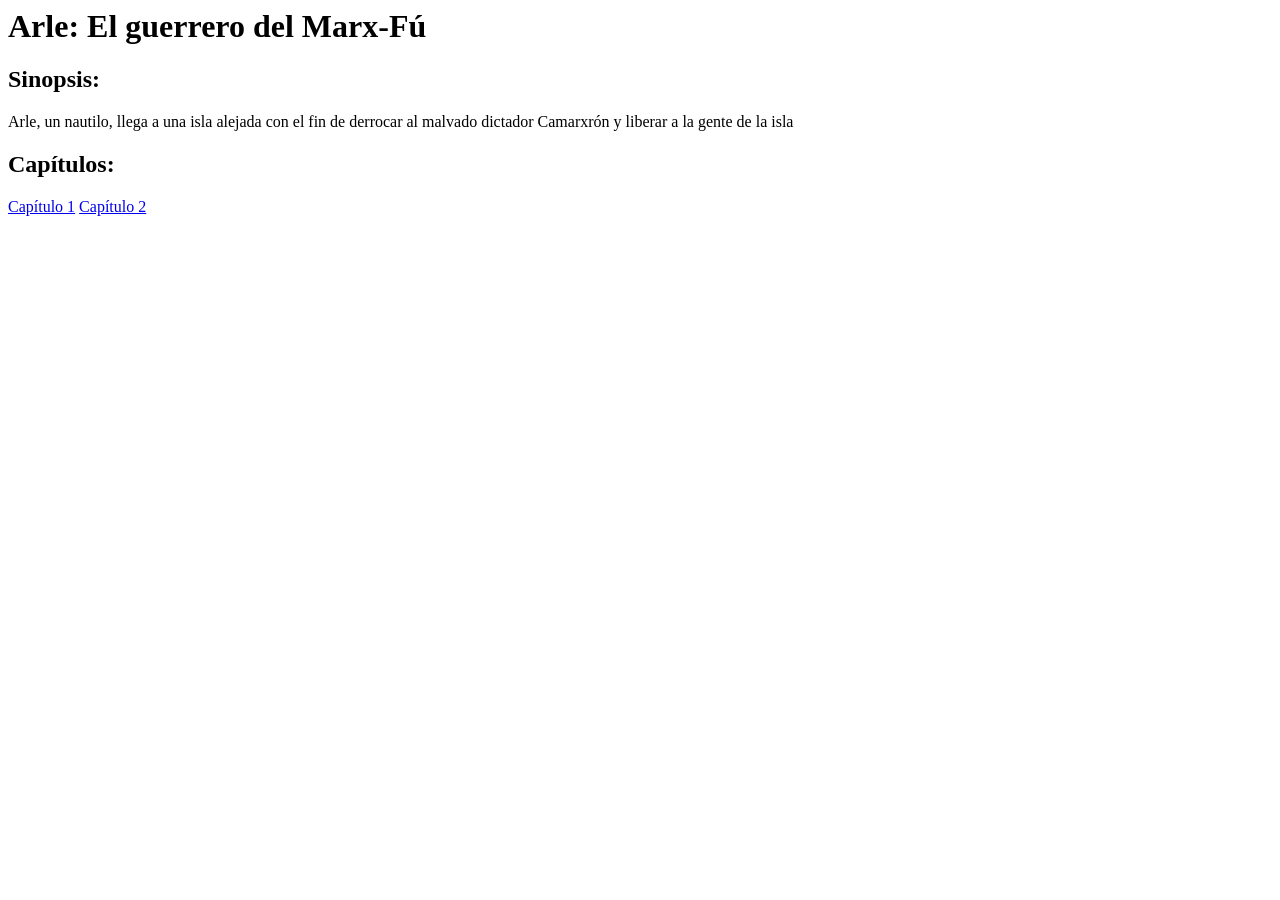
==== index.html @ 934d375b "Update index.html" ====
<html lang="es">
<head>
    <meta charset="UTF-8">
    <title>Arle:el guerrero del Marx-Fú</title> 
    <link rel="stylesheet" href="estilos.css">
</head>
<body>
    <div>
        <h1>Arle: El guerrero del Marx-Fú</h1>
    </div>
    <div>
        <h2>Sinopsis:</h2>
    </div>
    <div>
        <p>Arle, un nautilo, llega a una isla alejada con el fin de derrocar al malvado dictador Camarxrón y liberar a la gente de la isla</p>
    </div>
    <div>
        <h2>Capítulos:</h2>
    </div>
    <div class="enlaces">
        <a href="capitulo1.html">Capítulo 1</a>
        <a href="capitulo2.html">Capítulo 2</a>
    </div>
</body>
</html>
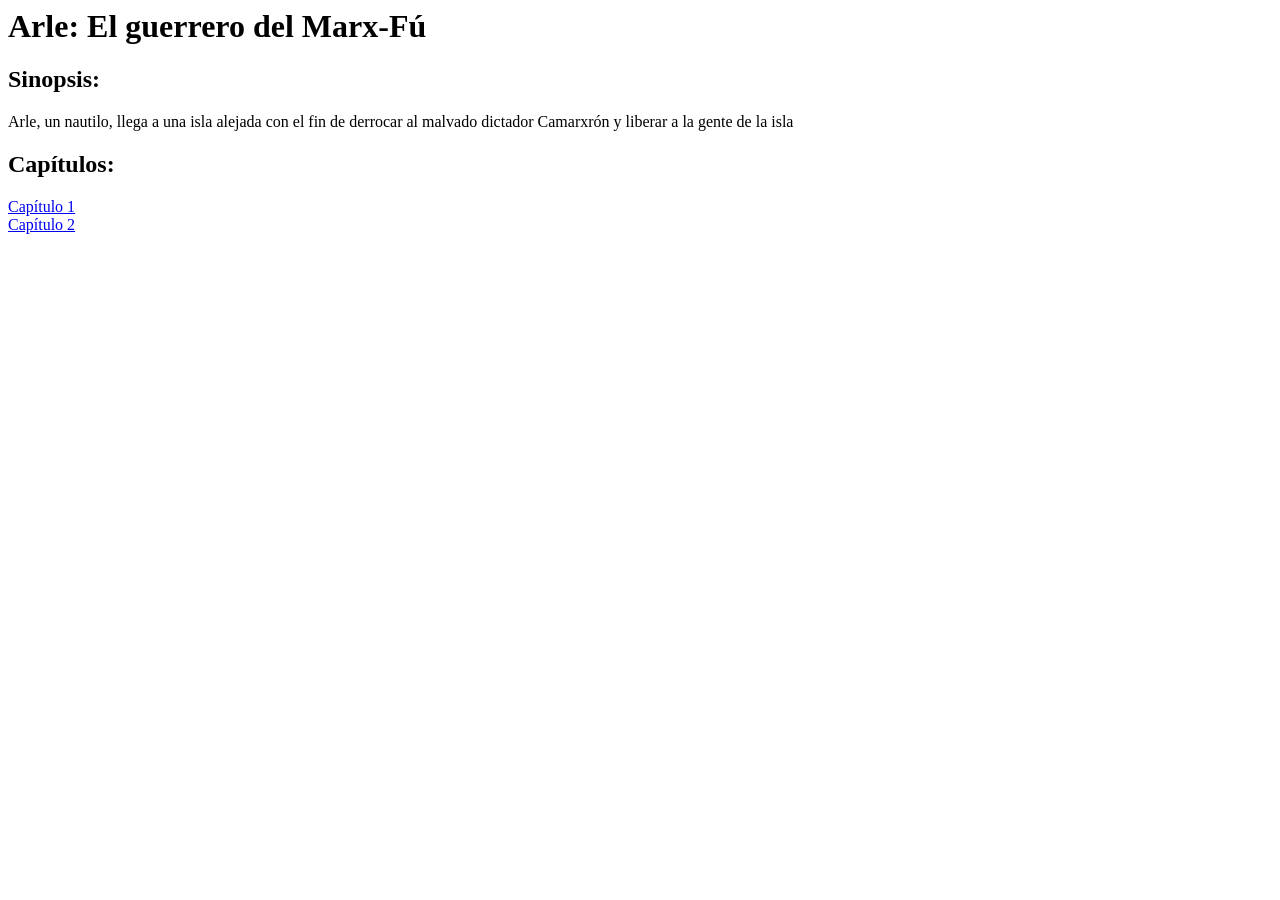
==== commit 65a4c841: "Update index.html" ====
--- a/index.html
+++ b/index.html
@@ -19,6 +19,8 @@
     </div>
     <div class="enlaces">
         <a href="capitulo1.html">Capítulo 1</a>
+    </div>
+    <div class="enlaces">
         <a href="capitulo2.html">Capítulo 2</a>
     </div>
 </body>
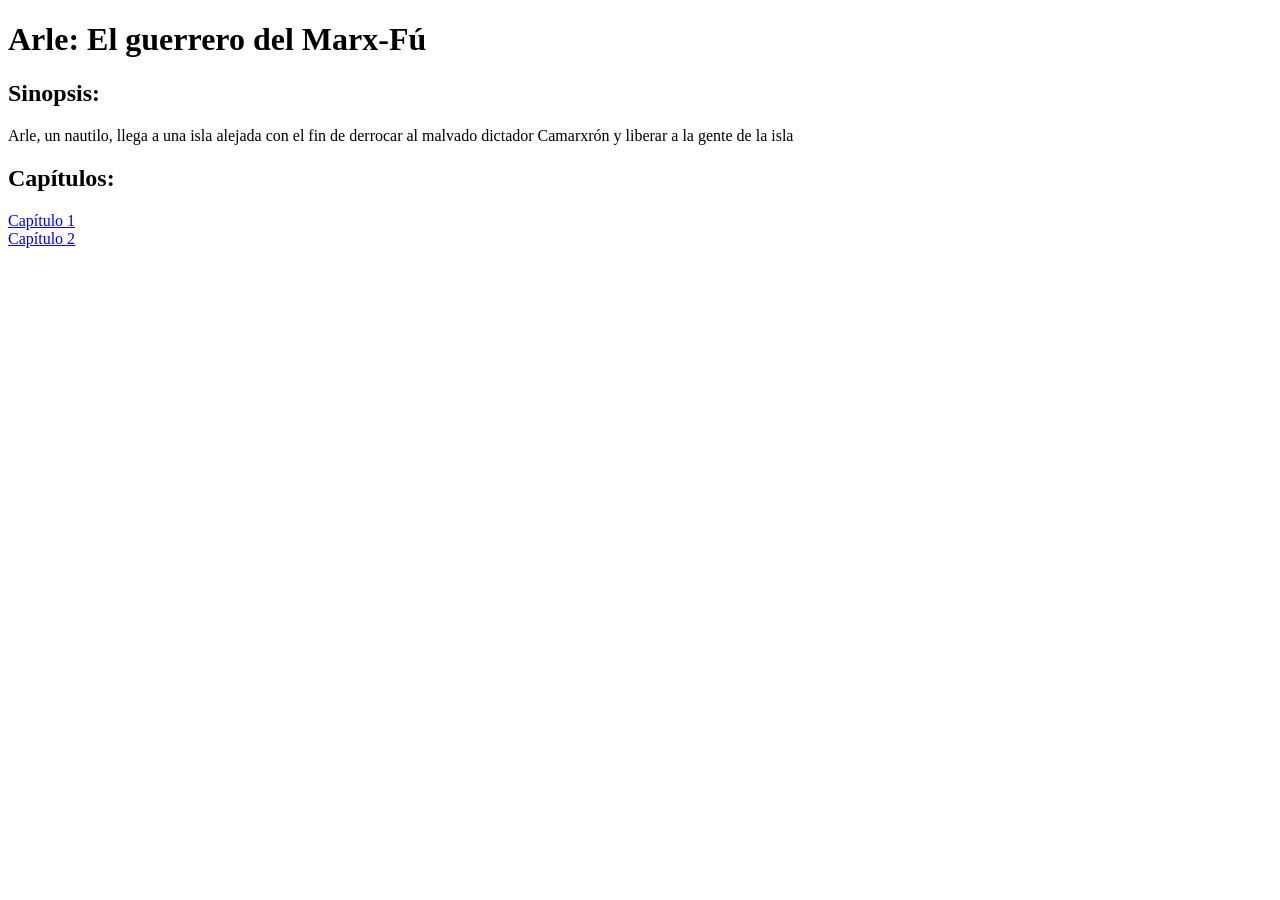
==== commit 531f0b8a: "Actualizar index.html" ====
--- a/index.html
+++ b/index.html
@@ -1,8 +1,16 @@
+<!DOCTYPE html>
 <html lang="es">
 <head>
     <meta charset="UTF-8">
     <title>Arle:el guerrero del Marx-Fú</title> 
     <link rel="stylesheet" href="estilos.css">
+    <meta property= "og:title" content = "Arle: el guerrero del Marx-Fú">
+    <meta property= "og:image" content = "https://verdestro.github.io/Arleguerrero/Capitulo1_img/contraportada.png">
+    <link rel="icon" href= "Capitulo1_img/contraportada.png">
+    <meta name="description" content="Miniserie que narra la odisea del nautilo Arle en la isla de Camarxrón">
+    <meta name="robots" content="index, follow">
+    <link rel="canonical" href="https://verdestro.github.io/Arleguerrero/index.html">
+    <meta name="author" content="Absurdo Gerundio">
 </head>
 <body>
     <div>
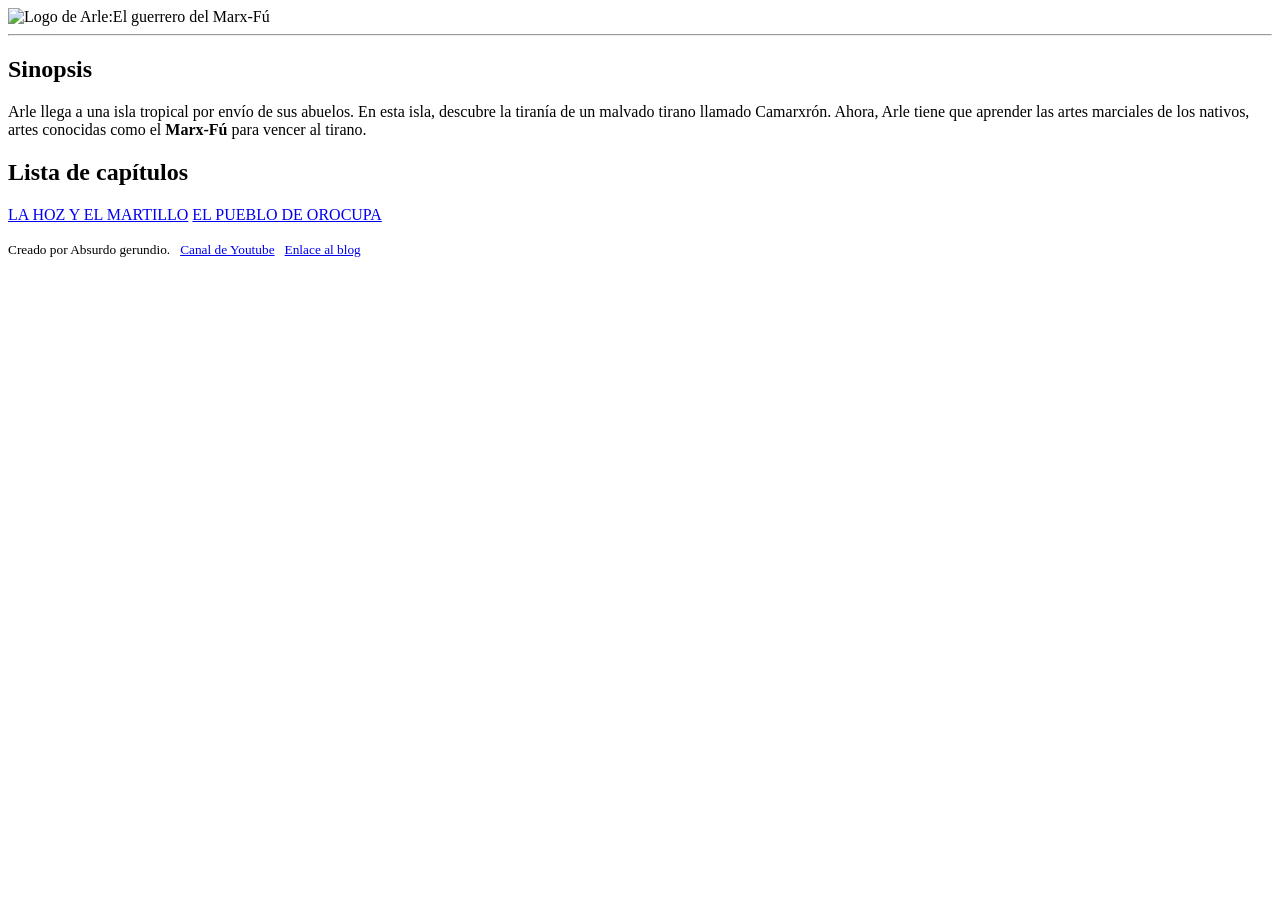
==== commit 36a398eb: "Add files via upload" ====
--- a/index.html
+++ b/index.html
@@ -1,35 +1,34 @@
-<!DOCTYPE html>
-<html lang="es">
-<head>
-    <meta charset="UTF-8">
-    <title>Arle:el guerrero del Marx-Fú</title> 
-    <link rel="stylesheet" href="estilos.css">
-    <meta property= "og:title" content = "Arle: el guerrero del Marx-Fú">
-    <meta property= "og:image" content = "https://verdestro.github.io/Arleguerrero/Capitulo1_img/contraportada.png">
-    <link rel="icon" href= "Capitulo1_img/contraportada.png">
-    <meta name="description" content="Miniserie que narra la odisea del nautilo Arle en la isla de Camarxrón">
-    <meta name="robots" content="index, follow">
-    <link rel="canonical" href="https://verdestro.github.io/Arleguerrero/index.html">
-    <meta name="author" content="Absurdo Gerundio">
-</head>
-<body>
-    <div>
-        <h1>Arle: El guerrero del Marx-Fú</h1>
-    </div>
-    <div>
-        <h2>Sinopsis:</h2>
-    </div>
-    <div>
-        <p>Arle, un nautilo, llega a una isla alejada con el fin de derrocar al malvado dictador Camarxrón y liberar a la gente de la isla</p>
-    </div>
-    <div>
-        <h2>Capítulos:</h2>
-    </div>
-    <div class="enlaces">
-        <a href="capitulo1.html">Capítulo 1</a>
-    </div>
-    <div class="enlaces">
-        <a href="capitulo2.html">Capítulo 2</a>
-    </div>
-</body>
-</html>
+<!DOCTYPE html>
+<html>
+    <head>
+        <title>Índice|Arle:El guerrero del Marx-Fú</title>
+        <meta charset="UTF-8">
+        <link rel="icon" type="image/png" href="./Arle_artwork.png">
+        <link rel="stylesheet" href="estilos.css">
+        <meta name="Author" content="ABSURDO GERUNDIO">
+        <meta name="Description" content="Índice de capítulos del web cómic Arle:el guerrero del Marx-Fú, escrito y dibujo por el autor peruano Absurdo Gerundio">
+        <meta name="language" content="es">
+        <meta name="Age clasification" content="+15">
+        <meta name="Keywords" content="arle, marx, marxism, aegis gesia, absurdo gerundio, communism">
+    </head>
+    <body>
+        <header>
+            <img src="./arle_titulo.png" width="720" alt="Logo de Arle:El guerrero del Marx-Fú" type="image/png">
+        </header>
+        <hr>
+        <main>
+            <h2>Sinopsis</h2>
+            <p>Arle llega a una isla tropical por envío de sus abuelos. En esta isla, descubre la tiranía de un malvado tirano llamado Camarxrón. Ahora, Arle tiene que aprender las artes marciales de los nativos, artes conocidas como el <strong>Marx-Fú</strong> para vencer al tirano.</p>
+        </main>
+        <nav>
+            <h2>Lista de capítulos</h2>
+            <div class="enlaces">
+                <a href="./capitulo1.html" class="enlaces">LA HOZ Y EL MARTILLO</a>
+                <a href="./capitulo2.html" class="enlaces">EL PUEBLO DE OROCUPA</a>            
+            </div>
+        </nav>
+        <footer>
+            <p><small>Creado por Absurdo gerundio. &nbsp <a href="https://www.youtube.com/@aegisgesia3589">Canal de Youtube</a> &nbsp <a href="https://elvelascomolesto.blogspot.com">Enlace al blog</a></small></p>
+        </footer>
+    </body>
+</html>
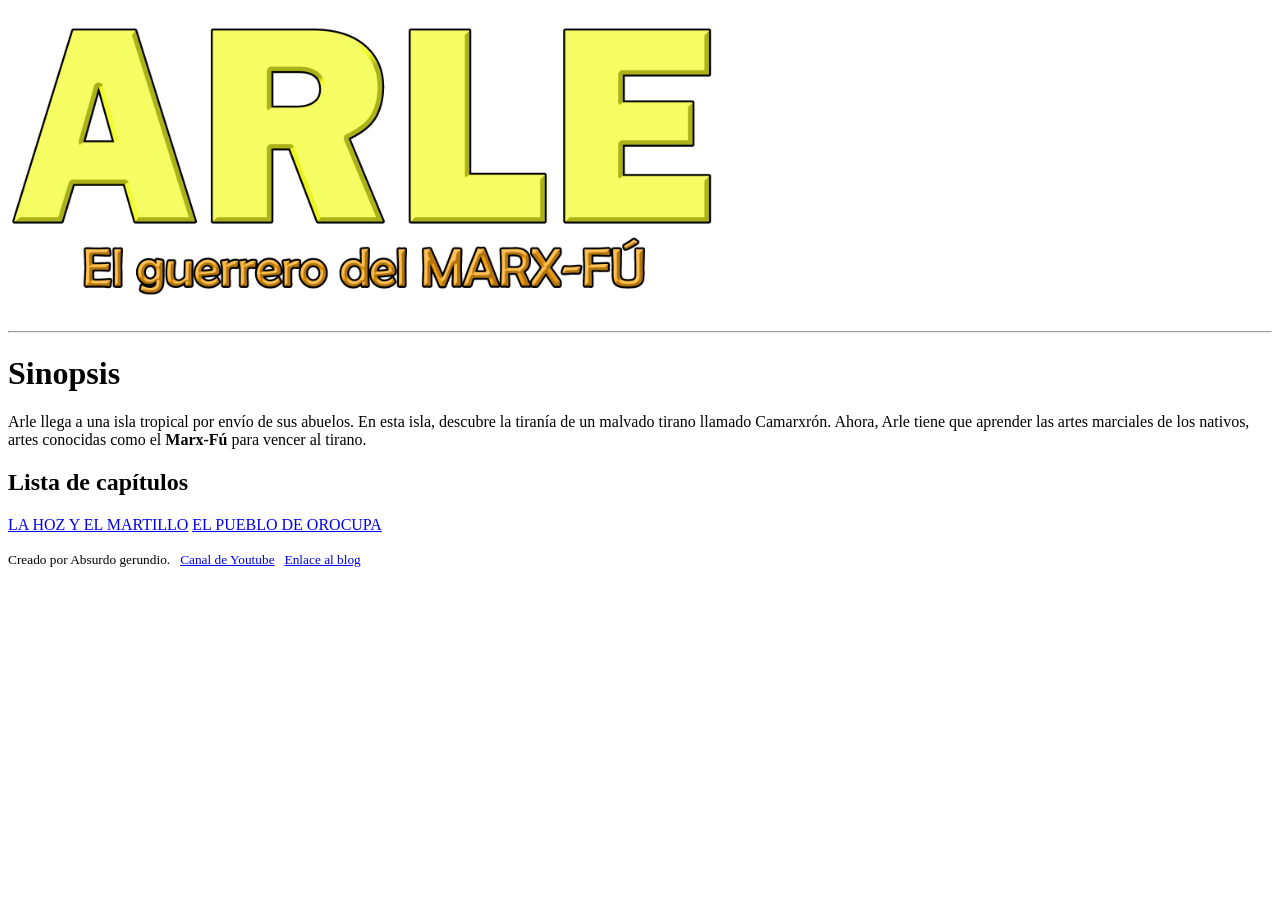
==== commit d8f0c273: "Add files via upload" ====
--- a/index.html
+++ b/index.html
@@ -13,15 +13,15 @@
     </head>
     <body>
         <header>
-            <img src="./arle_titulo.png" width="720" alt="Logo de Arle:El guerrero del Marx-Fú" type="image/png">
+            <img class="titulo" src="./arle_titulo.png" width="720" alt="Logo de Arle:El guerrero del Marx-Fú" type="image/png">
         </header>
         <hr>
         <main>
-            <h2>Sinopsis</h2>
+            <h1>Sinopsis</h1>
             <p>Arle llega a una isla tropical por envío de sus abuelos. En esta isla, descubre la tiranía de un malvado tirano llamado Camarxrón. Ahora, Arle tiene que aprender las artes marciales de los nativos, artes conocidas como el <strong>Marx-Fú</strong> para vencer al tirano.</p>
         </main>
         <nav>
-            <h2>Lista de capítulos</h2>
+            <h1>Lista de capítulos</h1>
             <div class="enlaces">
                 <a href="./capitulo1.html" class="enlaces">LA HOZ Y EL MARTILLO</a>
                 <a href="./capitulo2.html" class="enlaces">EL PUEBLO DE OROCUPA</a>            
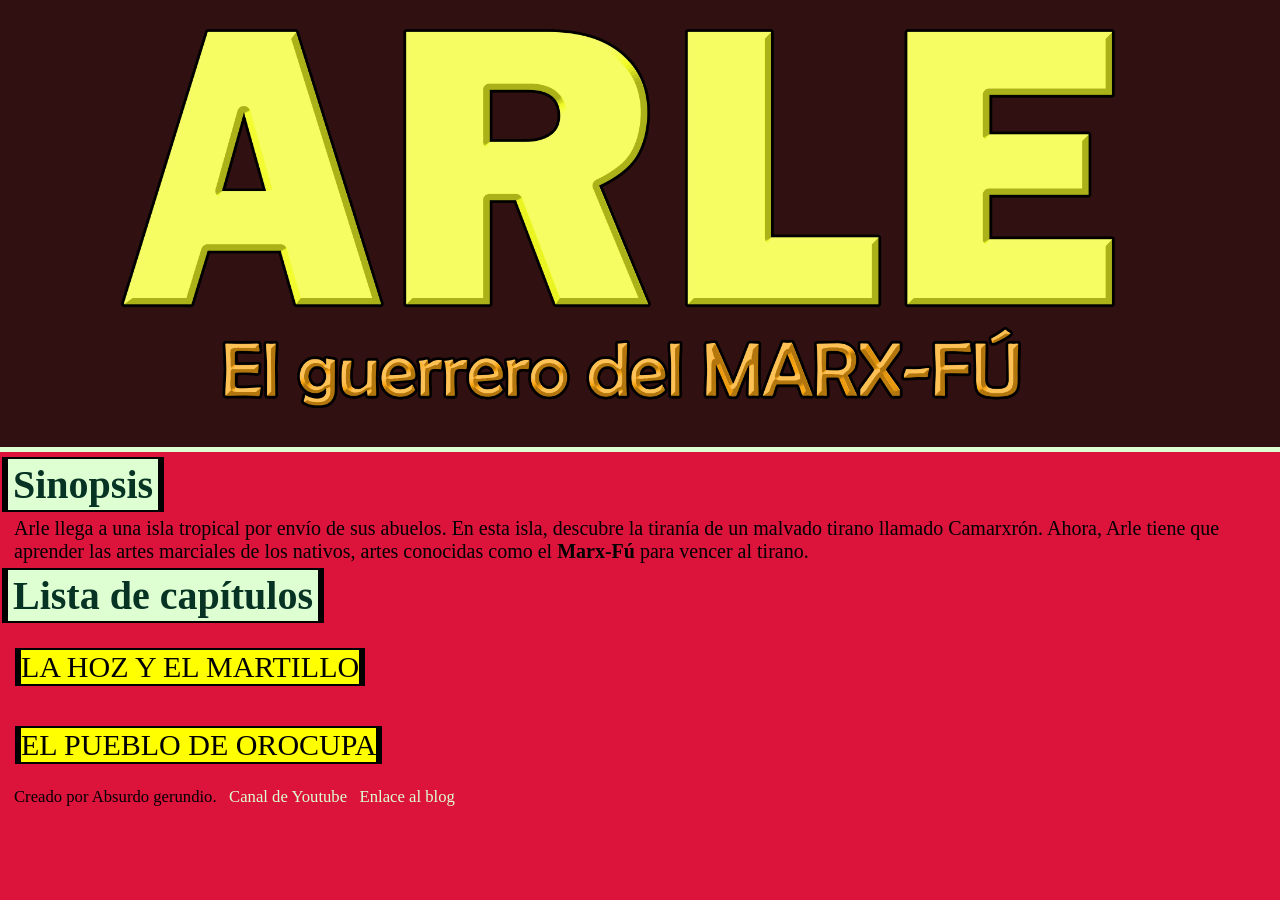
==== commit d02a8d2b: "Add files via upload" ====
--- a/index.html
+++ b/index.html
@@ -13,22 +13,25 @@
     </head>
     <body>
         <header>
-            <img class="titulo" src="./arle_titulo.png" width="720" alt="Logo de Arle:El guerrero del Marx-Fú" type="image/png">
+            <div class="titulo">
+                <img src="./arle_titulo.png" width="720" alt="Logo de Arle:El guerrero del Marx-Fú" type="image/png">
+            </div>
         </header>
-        <hr>
         <main>
-            <h1>Sinopsis</h1>
+            <h1 class="subtitulo">Sinopsis</h1>
             <p>Arle llega a una isla tropical por envío de sus abuelos. En esta isla, descubre la tiranía de un malvado tirano llamado Camarxrón. Ahora, Arle tiene que aprender las artes marciales de los nativos, artes conocidas como el <strong>Marx-Fú</strong> para vencer al tirano.</p>
         </main>
         <nav>
-            <h1>Lista de capítulos</h1>
+            <h1 class="subtitulo">Lista de capítulos</h1>
             <div class="enlaces">
-                <a href="./capitulo1.html" class="enlaces">LA HOZ Y EL MARTILLO</a>
-                <a href="./capitulo2.html" class="enlaces">EL PUEBLO DE OROCUPA</a>            
+                <a href="./capitulo1.html">LA HOZ Y EL MARTILLO</a>
+            </div>
+            <div class="enlaces">
+                <a href="./capitulo2.html">EL PUEBLO DE OROCUPA</a>            
             </div>
         </nav>
         <footer>
-            <p><small>Creado por Absurdo gerundio. &nbsp <a href="https://www.youtube.com/@aegisgesia3589">Canal de Youtube</a> &nbsp <a href="https://elvelascomolesto.blogspot.com">Enlace al blog</a></small></p>
+            <p><small>Creado por Absurdo gerundio. &nbsp <a style="color:#DEFFD1; text-decoration:none;" target="_blank" href="https://www.youtube.com/@aegisgesia3589">Canal de Youtube</a> &nbsp <a style="color:#DEFFD1; text-decoration:none;" target="_blank" href="https://elvelascomolesto.blogspot.com">Enlace al blog</a></small></p>
         </footer>
     </body>
 </html>
--- a/estilos.css
+++ b/estilos.css
@@ -0,0 +1,49 @@
+body{
+    background-color:crimson;
+    margin:0;
+    padding:0;
+}
+p{
+    color:black;
+    font-family:Georgia, 'Times New Roman', Times, serif;
+    font-size:20px;
+    margin:0px 14px;
+}
+.titulo{
+    background-color: #301010;
+    border-color:#DEFFD1;
+    border-style:none none solid none;
+    border-width:5px;
+}
+.titulo img{
+    width:80vw;
+    padding-left:9vw;
+}
+.subtitulo{
+    color:#063324;
+    width:fit-content;
+    background-color:#DEFFD1;
+    border-color:black;
+    border-style:solid;
+    border-width:2px 6px;
+    margin:5px 2px;
+    font-family:Georgia, 'Times New Roman', Times, serif;
+    font-size:40px;
+    padding:2px 5px 2px;
+}
+.enlaces{
+    color:black;
+
+}
+.enlaces a{
+    display:inline-block;
+    margin:20px 15px;
+    width:fit-content;
+    border-color:black;
+    border-width:2px 6px;
+    font-size:30px;
+    color:black;
+    border-style:solid;
+    background-color:yellow;
+    text-decoration:none;
+}
